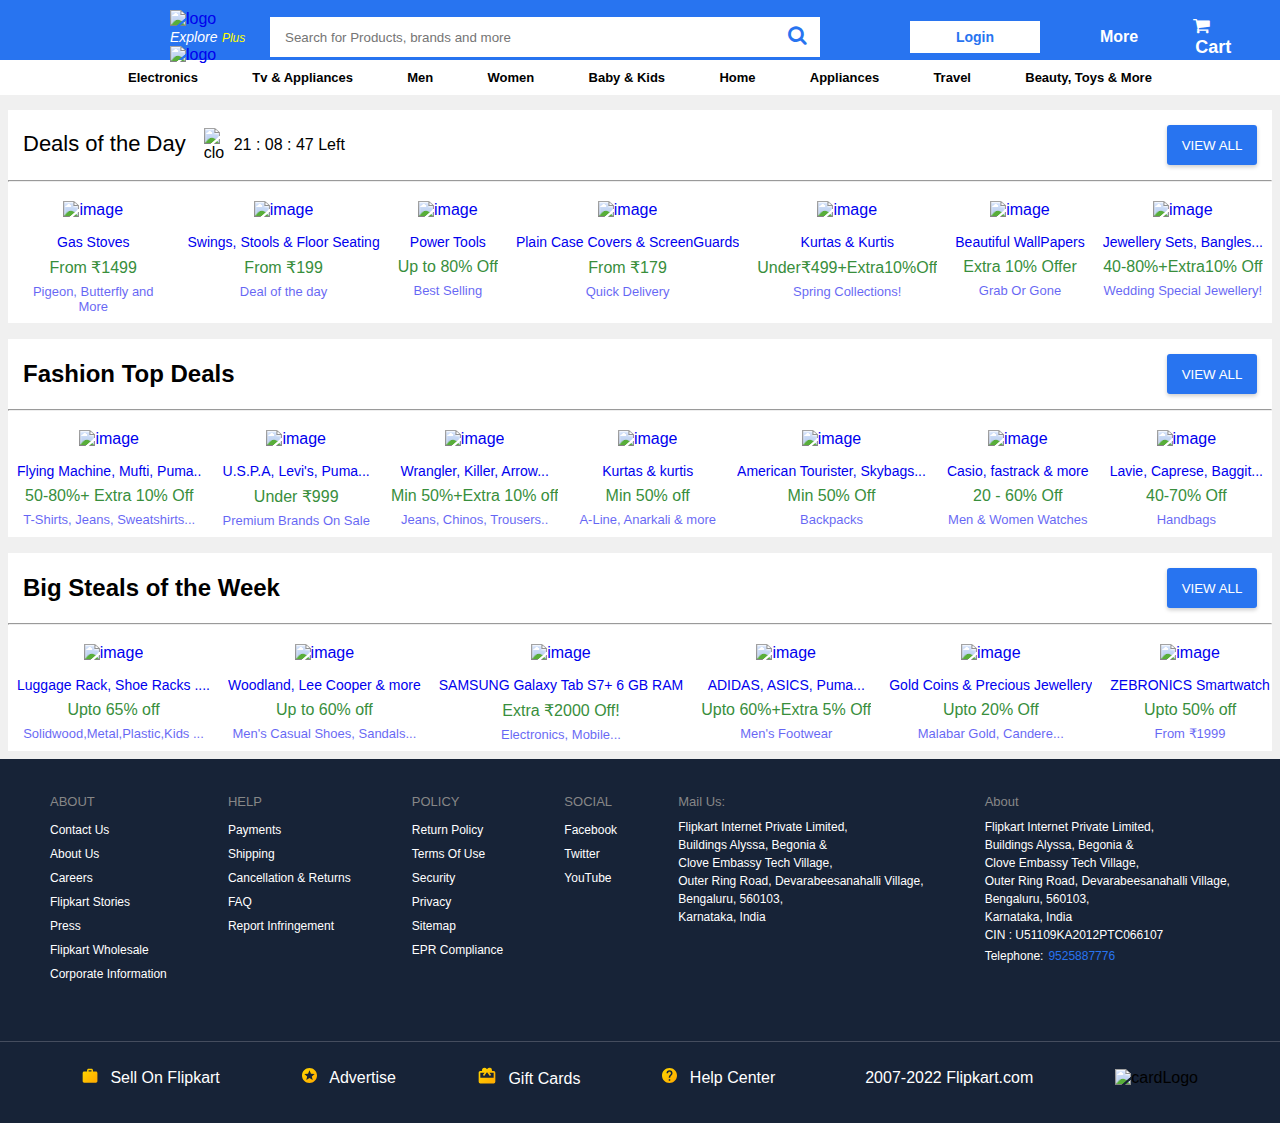
==== Flipkart Dynamic Navbar/top-offers.html @ 2b3981c9 "misc upd" ====
<!DOCTYPE html>
<html lang="en">
<head>
    <meta charset="UTF-8">
    <meta name="viewport" content="width=device-width, initial-scale=1.0">
    <title>Top Offers | Flipkart</title>
    <link rel="stylesheet" href="style.css">
    <link rel="stylesheet" href="https://cdnjs.cloudflare.com/ajax/libs/font-awesome/4.7.0/css/font-awesome.min.css">

</head>
<body>
    <div class="navbar">
        <div class="container">
            <div class="mobile-icons">
                <div class="mobile-icons-left">
                    <i class="fa fa-bars"></i>
                    <div class="logo">
                        <a href="/">
                            <img height="20" src="https://static-assets-web.flixcart.com/www/linchpin/fk-cp-zion/img/flipkart-plus_8d85f4.png" alt="logo">
                            <div style="width: 90px;">
                                <span style="font-style: italic; font-size: 14px; color: white;">Explore</span>
                                <span style="color: yellow; font-style: italic; font-size: 12px;">Plus</span>
                                <img height="10" src="https://static-assets-web.flixcart.com/www/linchpin/fk-cp-zion/img/plus_aef861.png" alt="logo">
                            </div> 
                        </a>   
                    </div>
                </div>
                <div class="mobile-icons-right">
                    <img src="[data-uri]" >
                    <i class="fa fa-shopping-cart"></i>
                    <span>Login</span>
                </div>
            </div>
            <div class="searchbar">
                <input type="text" placeholder="Search for Products, brands and more">
                <i class="fa fa-search"></i>
            </div>
            <div class="btns">
                <input type="button" value="Login">
                <div class="more-dropdown">
                    <div class="dropbtn">More</div>
                    <div class="dropdown-content">
                        <a href="#">Notification Preferences</a>
                        <a href="#">Sell On Flipkart</a>
                        <a href="#">24x7 Customer Care</a>
                        <a href="#">Advertise</a>
                        <a href="#">Download App</a>
                    </div>
                </div>
                <div class="cart">
                    <i class="fa fa-shopping-cart"></i>
                    <span style="margin-left: 2px;">Cart</span>
                </div>
            </div>
        </div>
    </div>
    
    <div class="navData">
        <div class="navData-container" id="navList">
        </div>
    </div>

    <div class="deals">
        <div class="footwear" style=" padding-top: 15px;">
            <div class="footwear-header">
                <div class="footwear-header-clock">
                    <h2 style="font-size: 22px;
                        line-height: 32px;
                        display: inline-block;
                        font-weight: 500;">Deals of the Day
                    </h2>
                    <div class="clock">
                        <img width="20" src="https://static-assets-web.flixcart.com/www/linchpin/fk-cp-zion/img/timer_a73398.svg" alt="clock">
                        <span>21 : 08 : 47 Left</span>
                    </div>
                </div>
                <input type="button" value="VIEW ALL">
            </div>
            <hr>
            <div class="footwear-cards" id="deals-of-the-day-data"> 
            </div>
        </div>
    </div>

    <div class="footwear">
        <div class="footwear-header">
            <h2>Fashion Top Deals</h2>
            <input type="button" value="VIEW ALL">
        </div>
        <hr>
        <div class="footwear-cards" id="faishon-top-deals">
        </div>
    </div>

    <div class="footwear">
        <div class="footwear-header">
            <h2>Big Steals of the Week</h2>
            <input type="button" value="VIEW ALL">
        </div>
        <hr>
        <div class="footwear-cards" id="big-steals-of-week">
            
        </div>
    </div>

    <footer>
        <div class="upper-footer">
            <div class="upper-footer-section">
                <div>ABOUT</div>
                <a href="" class="">Contact Us</a>
                <a href="" class="">About Us</a>
                <a href="" class="">Careers</a>
                <a href="" class="">Flipkart Stories</a>
                <a href="" class="">Press</a>
                <a href="" class="">Flipkart Wholesale</a>
                <a href="" class="">Corporate Information</a>
            </div>
            <div class="upper-footer-section">
                <div>HELP</div>
                <a href="" class="">Payments</a>
                <a href="" class="">Shipping</a>
                <a href="" class="">Cancellation & Returns</a>
                <a href="" class="">FAQ</a>
                <a href="" class="">Report Infringement</a>
            </div>
            <div class="upper-footer-section">
                <div>POLICY</div>
                <a href="" class="">Return Policy</a>
                <a href="" class="">Terms Of Use</a>
                <a href="" class="">Security</a>
                <a href="" class="">Privacy</a>
                <a href="" class="">Sitemap</a>
                <a href="" class="">EPR Compliance</a>
            </div>
            <div class="upper-footer-section">
                <div>SOCIAL</div>
                <a href="" class="">Facebook</a>
                <a href="" class="">Twitter</a>
                <a href="" class="">YouTube</a>
            </div>
            <div class="upper-footer-section">
                <div>Mail Us:</div>
                <p>Flipkart Internet Private Limited, </p>
                <p>Buildings Alyssa, Begonia &</p>
                <p> Clove Embassy Tech Village, </p>
                <p> Outer Ring Road, Devarabeesanahalli Village, </p>
                <p> Bengaluru, 560103, </p>
                <p> Karnataka, India</p>
            </div>
            <div class="upper-footer-section">
                <div>About</div>
                <p>Flipkart Internet Private Limited, </p>
                <p> Buildings Alyssa, Begonia & </p>
                <p> Clove Embassy Tech Village, </p>
                <p> Outer Ring Road, Devarabeesanahalli Village, </p>
                <p> Bengaluru, 560103, </p>
                <p> Karnataka, India </p>
                <p> CIN : U51109KA2012PTC066107 </p>
                <p class="telephone"> Telephone: <a href="">9525887776</a></p>
            </div>
        </div>
        <div class="lower-footer">
            <div>
                <img src="[data-uri]" alt="">
                <a href="">Sell On Flipkart</a>
            </div>
            <div>
                <img src="[data-uri]" alt="">
                <a href="">Advertise</a>
            </div>
            <div>
                <img src="[data-uri]" alt="">
                <a href="">Gift Cards</a>
            </div>
            <div>
                <img src="[data-uri]" alt="">
                <a href="">Help Center</a>
            </div>
            <div>
                <a href="">2007-2022 Flipkart.com</a>
            </div>
            <div>
                <img src="/assets/images/payment-method_69e7ec.svg" alt="cardLogo">
            </div>
        </div>
    </footer>

</body>
</html>
<script src="top-offers.js"></script>
---- Flipkart Dynamic Navbar/style.css ----
*{
    margin: 0;
    padding: 0;
    box-sizing: border-box;
    font-family: Roboto,Arial,sans-serif;
    text-decoration: none;
}
.navbar{
    width: 100%;
    height: 60px;
    background-color: #2874f0;
}
.container{
    width: 75%;
    margin: 0 auto;
    display: flex;
    align-items: center;
}
.logo{
    padding: 10px;
    word-spacing: 0;
}
.mobile-icons-left i{
    display: none;
}
.mobile-icons-right{
    display: none;
}
.searchbar{
    position: relative;
}
.searchbar input{
    width: 550px;
    height: 40px;
    outline: none;
    border: none;
    padding: 0 40px 0 15px;
}
.searchbar i{
    position: absolute;
    color: #2874f0;
    right: 13px;
    font-size: 20px;
    top: 8px;
}
.btns{
    display: flex;
    align-items: center;
    margin-left: 60px;
}
.dropbtn {
    color:white; 
    font-weight:bold;
    margin: 0 30px;
    cursor: pointer;
  }
  
  .more-dropdown {
    position: relative;
    display: inline-block;
  }
  
  .dropdown-content {
    display: none;
    position: absolute;
    background-color: #f9f9f9;
    min-width: 160px;
    box-shadow: 0px 8px 16px 0px rgba(0,0,0,0.2);
    z-index: 1;
    /* top: 38px; */
  }
  
  .dropdown-content a {
    width: 250px;
    color: black;
    padding: 12px 16px;
    text-decoration: none;
    display: block;
    font-size: 14px;
    line-height: 18px;
    font-weight: 400;
  }
  
  .dropdown-content a:hover {background-color: #f1f1f1}
  
  .more-dropdown:hover .dropdown-content {
    display: block;
  }

.btns input{
    margin: 0 30px;
    width: 130px;
    height: 32px;
    outline: none;
    border: none;
    color: #2874f0;
    background-color: white;
    font-size: 14px;
    font-weight: bold;
}
.cart{
    margin: 0 25px;
    color: white;
    font-size: 18px;
    font-weight: bold;
    width: 60px;

}

.navData{
    width: 100%;
    background-color: white;
    margin-bottom: 10px;
}
.navData-container{
    width: 80%;
    margin: 0 auto;
    display: flex;
    justify-content: space-between;
    flex-wrap: wrap;
    margin-top: 10px;
    text-align: center;
}
.navData-container a{
    text-decoration: none;
    color: inherit;
}
.navData-container a:hover{
    color: #2874f0;
}
.navData-container div img{
    height: 75px;
}
.navData-container div div{
    font-size: 13px;
    font-weight: bold;
}

/* Carousel CSS */
.carousel{
    padding: 8px;
    background-color: #f0f0f0;
    position: relative;
}
.carousel img{
    width: 100%;
    cursor: pointer;
}
.carousel-left-symbol{
    position: absolute;
    width: 50px;
    height: 75px;
    background-color: white;
    top: 90px;
    border-radius: 0 5px 5px 0;
    text-align: center;
    font-size: 65px;
    cursor: default;
}

.carousel-right-symbol{
    position: absolute;
    width: 50px;
    height: 75px;
    background-color: white;
    top: 90px;
    right: 7px;
    cursor: default;
    text-align: center;
    font-size: 65px;
    border-radius: 5px 0 0 5px;
}

/* Footwear CSS */
.clock{
    display: flex;
    margin-left: 18px;
    align-items: center;

}
.clock span{
    margin-left: 10px;
}
.footwear-header-clock{
    display: flex;
}
.deals{
    display: flex;
}
.ad img{
    padding: 8px;
    height: 350px;
    width: 100%;
}
.footwear{
    width: 100%;
    background-color: #f0f0f0;
    padding: 8px;
}
.footwear-header{
    background-color: white;
    display: flex;
    justify-content: space-between;
    align-items: center;
    padding: 15px;
}
.footwear-header input{
    background: #2874f0;
    color: #fff;
    box-shadow: 0 2px 4px 0 rgb(0 0 0 / 20%);
    border: none;
    width: 90px;
    height: 40px;
    border-radius: 3px;
    cursor: pointer;
}
.footwear-cards{
    padding-top: 10px;
    display: flex;
    cursor: pointer;
    justify-content: space-between;
    background-color: white;
}
.footwear-Card-design{
    text-align: center;
    padding: 9px;
}
.footwear-Card-design img{
    height: 150px;
    width: 150px;
    object-fit: contain;
}

/* .footwear-Card-design img:hover{
    height: 150px;
    width: 155px;
    object-fit: contain;
} */

.title{
    font-size: 14px;
    font-weight: 500;
    margin-top: 15px;
    white-space: nowrap;
    overflow: hidden;
    text-overflow: ellipsis;
}
.price{
    white-space: nowrap;
    overflow: hidden;
    text-overflow: ellipsis;
    color: #388e3c;
    padding-top: 8px;
}
.category{
    opacity: .6;
    font-size: 13px;
    padding-top: 7px;
}

.details{
    width: 100%;
    padding: 25px;
    text-align: left;
    color: #878787;
}
.details-body{
    margin: 18px 0;

}
.details-title{
    font-size: 15px;
    margin-bottom: 10px;
}
.details-paragraph{
    font-size: 12px;
}
footer{
    background-color: #172337;
}
.upper-footer{
    padding: 35px 50px;
    display: flex;
    justify-content: space-between;
    flex-wrap: wrap;
}
.upper-footer-section{
    display: flex;
    flex-direction: column;
    text-align: left;
    margin-bottom: 10px;
}
.upper-footer-section div{
    color: #878787;
    font-size: 13px;
    font-weight: 400;
    margin-bottom: 9px;
}
.upper-footer-section a{
    line-height: 2;
    font-size: 13px;
    font-weight: 500;
    color: #fff;
    display: block;
    font-weight: 400;
    font-size: 12px;
}
.upper-footer-section a:hover{
    text-decoration: underline;
    color: #fff;
}
.upper-footer-section p{
    font-size: 12px;
    color: #fff;
    line-height: 1.5;
}
.telephone{
    display: flex;
    align-items: center;
}
.telephone a{
    color: #2874f0;
    margin-left: 5px;
}
.lower-footer{
    border-top: 1px solid #454d5e;
    padding: 25px 0;
    margin-top: 10px;
    display: flex;
    justify-content: space-evenly;
    align-items: center;
    flex-wrap: wrap;
}
.lower-footer div{
    margin-bottom: 10px;
}
.lower-footer div a{
    color: #fff;
    margin-left: 8px;
}








@media (max-width:850px){
    .btns{
        display: none;
    }
    .navbar{
        height: 120px;
    }
    .container{
        width: 100%;
        flex-direction: column;
    }
    .mobile-icons{
        display: flex;
        justify-content: space-between;
        align-items: center;
        width: 100%;
    }
    .mobile-icons-left i{
        display: block;
        color: white;
        font-size: 20px;
        margin-right: 5px;
    }
    .logo > img{
        height: 17px !important;
    }
    .mobile-icons-right{
        display: block;
        color: white;
        display: flex;
    gap: 20px;
    align-items: center;
    font-size: 20px;
    }
    .mobile-icons-right img{
        width: 15px;
    }
    .mobile-icons-right span{
        color: #eaeaea;
        margin-right: 15px;
        font-size: 16px;
    }
    .mobile-icons-left{
        display: flex;
        align-items: center;
        margin-left: 15px;
    }
    .searchbar{
        width: 100%;
        padding: 0 10px;
    }
    .searchbar input{
        width: 100%;
        padding: 0 5px 0 45px;
        border-radius: 3px;
    }
    .searchbar i{
        left: 25px;
        font-size: 18px;
        color: #b4a7a7;
    }
    .navData-container{
        width: 100%;
    }
    
    
}


@media (min-width:401px) and (max-width:850px){
    .carousel img{
        object-fit: cover;
    }
    .carousel-left-symbol{
    width: 24px;
    height: 37px;
    top: 53px;
    font-size: 34px;
    }
    
    .carousel-right-symbol{
        width: 24px;
        height: 37px;
        top: 53px;
        right: 8px;
        font-size: 34px;
    }
}

@media (max-width: 400px){
    .carousel img{
        object-fit: cover;
    }
    .carousel-left-symbol{
        width: 19px;
        height: 22px;
        top: 28px;
        font-size: 20px;
    }
    
    .carousel-right-symbol{
        width: 19px;
        height: 22px;
        top: 28px;
        right: 8px;
        font-size: 20px;
    }

    
}
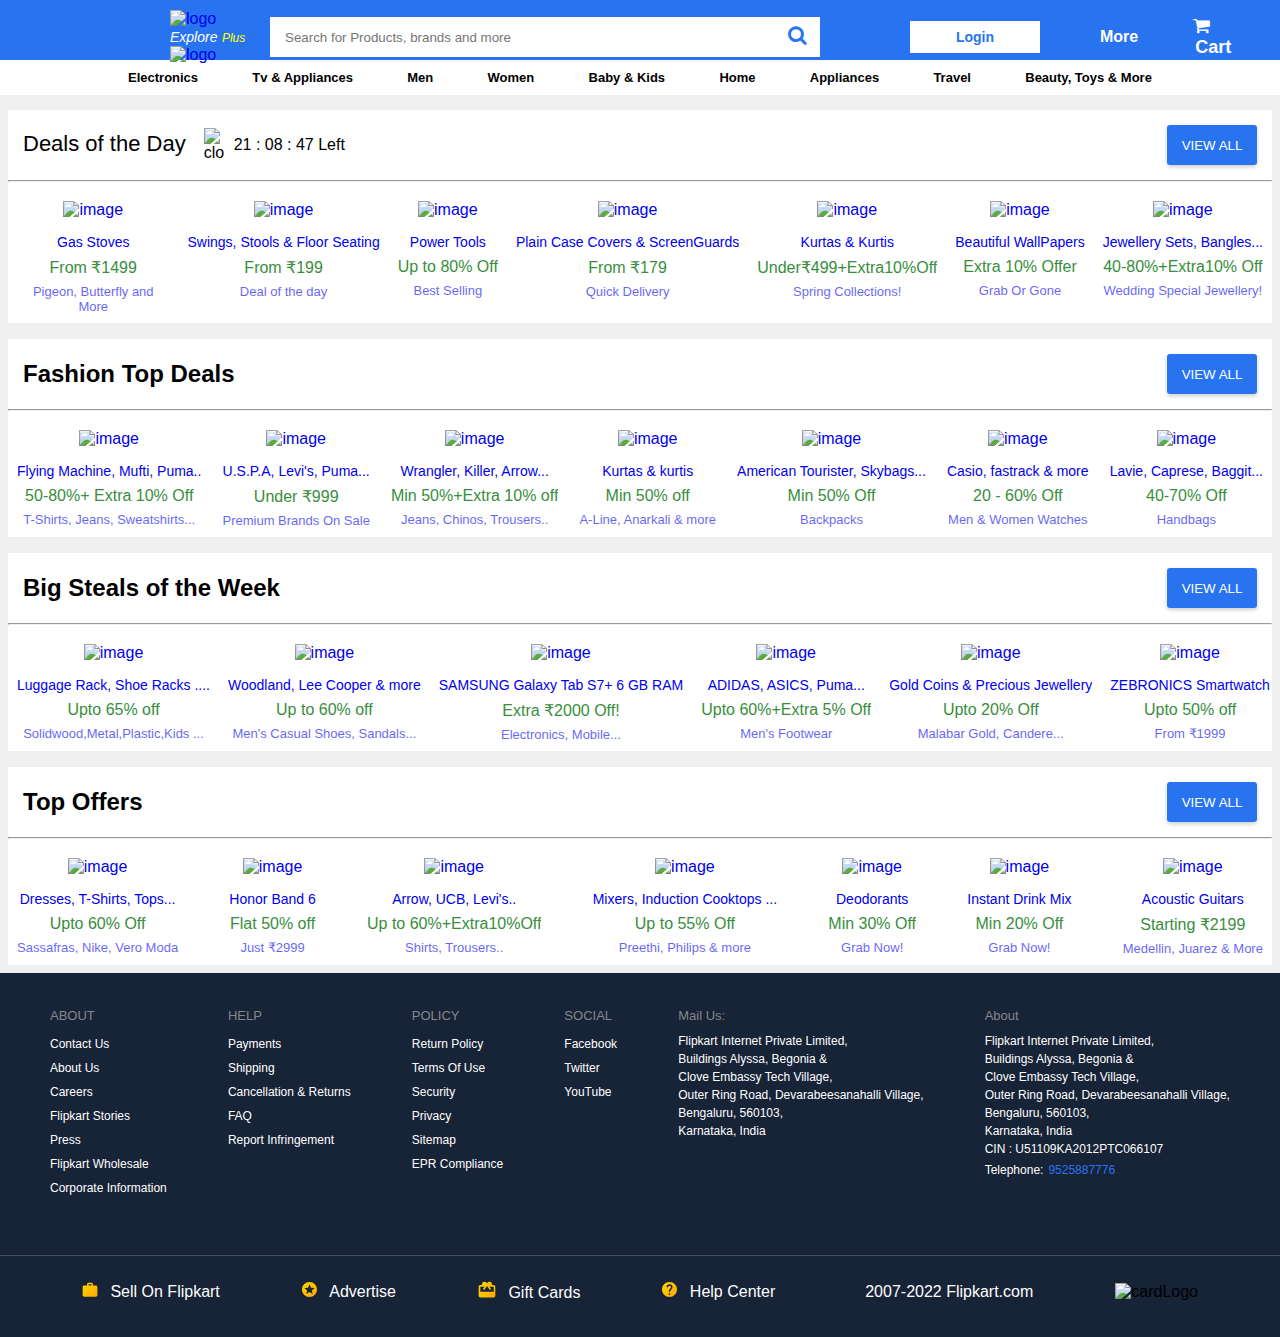
==== commit a9eb207f: "Merge pull request #11 from Aghazjunaid/master" ====
--- a/Flipkart Dynamic Navbar/top-offers.html
+++ b/Flipkart Dynamic Navbar/top-offers.html
@@ -103,6 +103,17 @@
         </div>
     </div>
 
+    <div class="footwear">
+        <div class="footwear-header">
+            <h2>Top Offers</h2>
+            <input type="button" value="VIEW ALL">
+        </div>
+        <hr>
+        <div class="footwear-cards" id="top-offers">
+            
+        </div>
+    </div>
+
     <footer>
         <div class="upper-footer">
             <div class="upper-footer-section">
